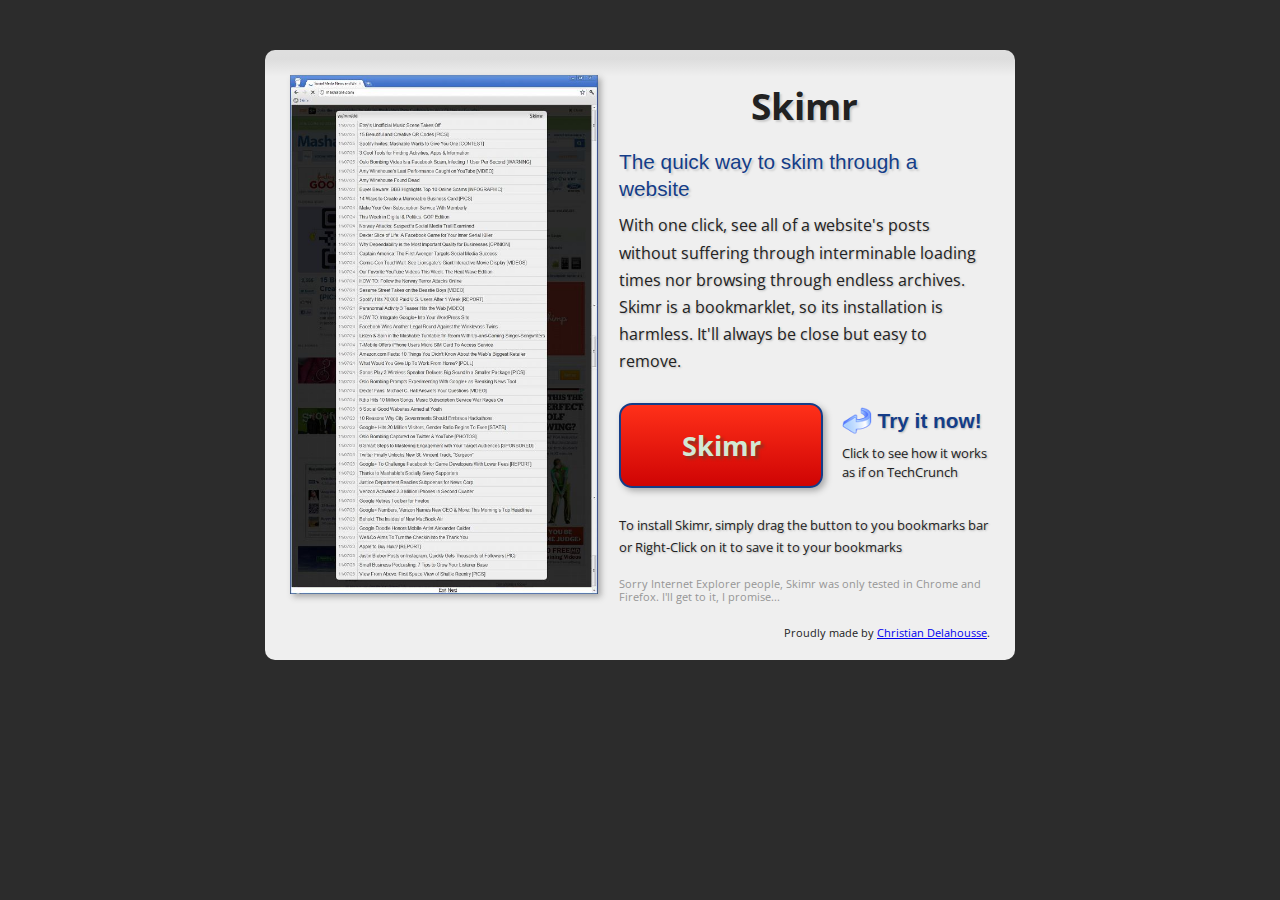
==== site/index.html @ 11ad545c "added site, created better css reset for skimr" ====
<!doctype html>
<!-- paulirish.com/2008/conditional-stylesheets-vs-css-hacks-answer-neither/ -->
<!--[if lt IE 7]> <html class="no-js ie6 oldie" lang="en"> <![endif]-->
<!--[if IE 7]>    <html class="no-js ie7 oldie" lang="en"> <![endif]-->
<!--[if IE 8]>    <html class="no-js ie8 oldie" lang="en"> <![endif]-->
<!--[if gt IE 8]><!--> <html lang="en"> <!--<![endif]-->
<head>
  <meta charset="utf-8">

	<title>skimr bookmarklet | The quick way to skim through a website</title>
  <meta name="description" content="Skimr is a bookmarklet that lets you skim a website's entries.">
  <meta name="author" content="Christian Delahousse">
	<link href='http://fonts.googleapis.com/css?family=Open+Sans|Chewy&v2' rel='stylesheet' type='text/css'>
  <meta name="viewport" content="width=device-width, initial-scale=1.0">
	<link rel="alternate" type="application/rss+xml" title="TechCrunch RSS Feed" href="http://feedproxy.google.com/TechCrunch" />

  <link rel="stylesheet" href="css/style.css">
	<script>//HTML5Shiv
		/*@cc_on'abbr article aside audio canvas details figcaption figure footer header hgroup mark meter nav output progress section summary time video'.replace(/\w+/g,function(n){document.createElement(n)})@*/
	</script>
  <!-- CSS: implied media="all" -->

  <!-- More ideas for your <head> here: h5bp.com/docs/#head-Tips -->

</head>

<body>

  <div id="container">
    <div id="main" class="clearfix" role="main">
		<!--<header>-->
		<!--</header>-->
			<div id="the-copy">
				<h1>Skimr</h1>
				<h2>The quick way to skim through a website</h2>
				<p id="main-text">With one click, see all of a website's posts without suffering through interminable loading times nor browsing through endless archives. Skimr is a bookmarklet, so its installation is harmless. It'll always be close but easy to remove.</p>
			<div id="call-to-action">
				<a href="javascript:(function(){window.skimr&&window.skimr.exitApp();window.skimr_script=document.createElement('script');skimr_script.src='//delahousse.ca/skimr/skimr.min.js';(document.head||document.body).appendChild(skimr_script)})();" id="Skimr" name="Skimr Bookmarklet">Skimr</a>
				<span id="try-it-now"><strong>Try it now!</strong></span>
				<span id="click">Click to see how it works as if on TechCrunch</span>
				<p id="install">To install Skimr, simply drag the button to you bookmarks bar or Right-Click on it to save it to your bookmarks</p>
			</div>
			<div id="disclaimer">
				Sorry Internet Explorer people, Skimr was only tested in Chrome and Firefox. I'll get to it, I promise...
			</div>
		</div>
		<div id="screenshot">
			<img src="img/mash_skimr.jpg" />
		</div>	
		<footer>
			Proudly made by <a href="//delahousse.ca">Christian Delahousse</a>.
    </footer>
    </div>
  </div> <!--! end of #container -->



  <!--<script src="//ajax.googleapis.com/ajax/libs/jquery/1.6.2/jquery.min.js"></script>-->
  <!--<script>window.jQuery || document.write('<script src="http://ajax.aspnetcdn.com/ajax/jQuery/jquery-1.6.2.min.js"><\/script>')</script>-->


  <!-- scripts concatenated and minified via ant build script-->
  <!--<script src="js/script.js"></script>-->
  <!-- end scripts-->

	
  <!-- mathiasbynens.be/notes/async-analytics-snippet Change UA-XXXXX-X to be your site's ID -->
  <script>
    var _gaq=[['_setAccount','UA-XXXXX-X'],['_trackPageview'],['_trackPageLoadTime']];
    (function(d,t){var g=d.createElement(t),s=d.getElementsByTagName(t)[0];g.async=1;
    g.src=('https:'==location.protocol?'//ssl':'//www')+'.google-analytics.com/ga.js';
    s.parentNode.insertBefore(g,s)}(document,'script'));
  </script>


  <!-- Prompt IE 6 users to install Chrome Frame. Remove this if you want to support IE 6.
       chromium.org/developers/how-tos/chrome-frame-getting-started -->
  <!--[if lt IE 7 ]>
    <script src="//ajax.googleapis.com/ajax/libs/chrome-frame/1.0.3/CFInstall.min.js"></script>
    <script>window.attachEvent('onload',function(){CFInstall.check({mode:'overlay'})})</script>
  <![endif]-->
  
</body>
</html>
---- site/css/style.css ----
/*
 * HTML5 ✰ Boilerplate
 *
 * What follows is the result of much research on cross-browser styling. 
 * Credit left inline and big thanks to Nicolas Gallagher, Jonathan Neal,
 * Kroc Camen, and the H5BP dev community and team.
 *
 * Detailed information about this CSS: h5bp.com/css
 */


/* =============================================================================
   HTML5 element display
   ========================================================================== */

article, aside, details, figcaption, figure, footer, header, hgroup, nav, section { display: block; }
audio[controls], canvas, video { display: inline-block; *display: inline; *zoom: 1; }


/* =============================================================================
   Base
   ========================================================================== */

/*
 * 1. Correct text resizing oddly in IE6/7 when body font-size is set using em units
 *    http://clagnut.com/blog/348/#c790
 * 2. Force vertical scrollbar in non-IE
 * 3. Remove Android and iOS tap highlight color to prevent entire container being highlighted
 *    www.yuiblog.com/blog/2010/10/01/quick-tip-customizing-the-mobile-safari-tap-highlight-color/
 * 4. Prevent iOS text size adjust on device orientation change, without disabling user zoom
 *    www.456bereastreet.com/archive/201012/controlling_text_size_in_safari_for_ios_without_disabling_user_zoom/
 */

html { font-size: 100%; overflow-y: scroll; -webkit-tap-highlight-color: rgba(0,0,0,0); -webkit-text-size-adjust: 100%; -ms-text-size-adjust: 100%; }

body { margin: 0; font-size: 13px; line-height: 1.231; }

body, button, input, select, textarea { font-family: sans-serif; color: #222; }

/* 
 * These selection declarations have to be separate
 * No text-shadow: twitter.com/miketaylr/status/12228805301
 * Also: hot pink!
 */

::-moz-selection {background: #999; color: #fff; text-shadow: none; }
::selection {background: #999; color: #fff; text-shadow: none; }


/* =============================================================================
   Links
   ========================================================================== */

a { color: #00e; }
a:visited { color: #551a8b; }
a:focus { outline: thin dotted; }

/* Improve readability when focused and hovered in all browsers: people.opera.com/patrickl/experiments/keyboard/test */
a:hover, a:active { outline: 0; }


/* =============================================================================
   Typography
   ========================================================================== */

abbr[title] { border-bottom: 1px dotted; }

b, strong { font-weight: bold; }

blockquote { margin: 1em 40px; }

dfn { font-style: italic; }

hr { display: block; height: 1px; border: 0; border-top: 1px solid #ccc; margin: 1em 0; padding: 0; }

ins { background: #ff9; color: #000; text-decoration: none; }

mark { background: #ff0; color: #000; font-style: italic; font-weight: bold; }

/* Redeclare monospace font family: en.wikipedia.org/wiki/User:Davidgothberg/Test59 */
pre, code, kbd, samp { font-family: monospace, monospace; _font-family: 'courier new', monospace; font-size: 1em; }

/* Improve readability of pre-formatted text in all browsers */
pre { white-space: pre; white-space: pre-wrap; word-wrap: break-word; }

q { quotes: none; }
q:before, q:after { content: ""; content: none; }

small { font-size: 85%; }

/* Position subscript and superscript content without affecting line-height: gist.github.com/413930 */
sub, sup { font-size: 75%; line-height: 0; position: relative; vertical-align: baseline; }
sup { top: -0.5em; }
sub { bottom: -0.25em; }


/* =============================================================================
   Lists
   ========================================================================== */

ul, ol { margin: 1em 0; padding: 0 0 0 40px; }
dd { margin: 0 0 0 40px; }
nav ul, nav ol { list-style: none; margin: 0; padding: 0; }


/* =============================================================================
   Embedded content
   ========================================================================== */

/*
 * 1. Improve image quality when scaled in IE7 http://h5bp.com/d
 * 2. Remove the gap between images and borders on image containers http://h5bp.com/e 
 */

img { border: 0; -ms-interpolation-mode: bicubic; vertical-align: middle; }

/* =============================================================================
   Forms
   ========================================================================== */

form { margin: 0; }
fieldset { border: 0; margin: 0; padding: 0; }

/* 
 * 1. Correct color not inheriting in IE6/7/8/9 
 * 2. Correct alignment displayed oddly in IE6/7 
 */

legend { border: 0; *margin-left: -7px; padding: 0; }

/* Indicate that 'label' will shift focus to the associated form element */
label { cursor: pointer; }

/*
 * 1. Correct font-size not inheriting in all browsers
 * 2. Remove margins in FF3/4 S5 Chrome
 * 3. Define consistent vertical alignment display in all browsers
 */

button, input, select, textarea { font-size: 100%; margin: 0; vertical-align: baseline; *vertical-align: middle; }

/*
 * 1. Define line-height as normal to match FF3/4 (set using !important in the UA stylesheet)
 * 2. Correct inner spacing displayed oddly in IE6/7
 */

button, input { line-height: normal; *overflow: visible; }

/*
 * Reintroduce inner spacing in 'table' to avoid overlap and whitespace issues in IE6/7
 */

table button, table input { *overflow: auto; }

/*
 * 1. Display hand cursor for clickable form elements
 * 2. Allow styling of clickable form elements in iOS
 */

button, input[type="button"], input[type="reset"], input[type="submit"] { cursor: pointer; -webkit-appearance: button; }

/*
 * Consistent box sizing and appearance
 */

input[type="checkbox"], input[type="radio"] { box-sizing: border-box; }
input[type="search"] { -moz-box-sizing: content-box; -webkit-box-sizing: content-box; box-sizing: content-box; }

/* 
 * Remove inner padding and border in FF3/4
 * www.sitepen.com/blog/2008/05/14/the-devils-in-the-details-fixing-dojos-toolbar-buttons/ 
 */

button::-moz-focus-inner, input::-moz-focus-inner { border: 0; padding: 0; }

/* 
 * 1. Remove default vertical scrollbar in IE6/7/8/9 
 * 2. Allow only vertical resizing
 */

textarea { overflow: auto; vertical-align: top; resize: vertical; }

/* Colors for form validity */
input:valid, textarea:valid {  }
input:invalid, textarea:invalid { background-color: #f0dddd; }


/* =============================================================================
   Tables
   ========================================================================== */

table { border-collapse: collapse; border-spacing: 0; }


/* =============================================================================
   Primary styles
   Author: Christian Delahousse
   ========================================================================== */

body{
	background: url([data-uri]) transparent repeat;  /* TODO: Make work in IE7*/ 
	font: normal normal 16px/1.2 'Open Sans', Helvetica, Arial, Sans-Serif;
	
}
#container {
	-webkit-border-radius:10px;
	-moz-border-radius:10px;
	-ms-border-radius:10px;
	-o-border-radius:10px;
	border-radius:10px;
	width: 700px;
	margin: 50px auto;
	padding: 25px 25px 10px;
	background-color: #EFEFEF;
	background-image: -webkit-gradient( linear, left 40, left top, color-stop(0.34, rgb(239,239,239)), color-stop(0.77, rgb(221,221,221)), color-stop(0.94, rgb(222,222,222))); 
	background-image: -moz-linear-gradient( center 40, rgb(239,239,239) 34%, rgb(221,221,221) 77%, rgb(222,222,222) 94%);
}

#screenshot {
	width: 44%;
	float: left;
}

#the-copy {
	width: 53%;
	float: right;
}
#screenshot img {
	max-width:100%;  /*TODO Make image file smaller.*/ 
	-webkit-box-shadow: 3px 3px 6px #aaa;
	-moz-box-shadow: 3px 3px 6px #aaa;
	-o-box-shadow: 3px 3px 6px #aaa;
	-ms-box-shadow: 3px 3px 6px #aaa;
	box-shadow: 3px 3px 6px #aaa;
}

#the-copy span, #the-copy a {
	display: block;
}

h1 {
	/*font-weight: normal;*/
	text-shadow: 2px 2px 2px #ccc;
	text-align: center;
	line-height: 1.7;
	font-size: 2.3em;
	margin: 0;
}
#the-copy h2, #try-it-now {
	color: #143D88;
	text-shadow: 2px 2px 2px #ccc;
	font-family: 'Chewy', Helvetica, Arial;
	font-size: 1.3em;
}
#the-copy h2 {
	line-height: 1.3;
	font-weight: normal;
	margin: .5em 0;
}
#the-copy span, #the-copy p {
	text-shadow: 1px 1px 2px #bbb;
}
#the-copy p {
	line-height: 1.7;
	margin: .5em 0;
}

#call-to-action {
	margin: 1.7em 0 0;
}

#call-to-action a {
	width: 54%;
	float: left;
	margin: 0 0 1em;
	color: #D2E9D5;
	font-size: 1.7em;
	font-weight: bold;
	line-height: 3em;
	text-align: center;
	text-decoration: none;
	background: #ff3019; /* Old browsers */
	background: -moz-linear-gradient(top, #ff3019 0%, #cf0404 100%); /* FF3.6+ */
	background: -webkit-gradient(linear, left top, left bottom, color-stop(0%,#ff3019), color-stop(100%,#cf0404)); /* Chrome,Safari4+ */
	background: -webkit-linear-gradient(top, #ff3019 0%,#cf0404 100%); /* Chrome10+,Safari5.1+ */
	background: -o-linear-gradient(top, #ff3019 0%,#cf0404 100%); /* Opera11.10+ */
	background: -ms-linear-gradient(top, #ff3019 0%,#cf0404 100%); /* IE10+ */
	filter: progid:DXImageTransform.Microsoft.gradient( startColorstr='#ff3019', endColorstr='#cf0404',GradientType=0 ); /* IE6-9 */
	background: linear-gradient(top, #ff3019 0%,#cf0404 100%); /* W3C */

	-webkit-border-radius: 13px;
	-moz-border-radius: 13px;
	-o-border-radius: 13px;
	-ms-border-radius: 13px;
	border-radius: 13px;
	border: solid 2px #143D88;
	-webkit-box-shadow: 3px 3px 6px #aaa;
	-moz-box-shadow: 3px 3px 6px #aaa;
	-o-box-shadow: 3px 3px 6px #aaa;
	-ms-box-shadow: 3px 3px 6px #aaa;
	box-shadow: 3px 3px 6px #aaa;

	text-shadow: 3px 3px 3px #8E3223;
}

#call-to-action span {
	width:40%;
	float: right;
	padding: .3em 0;
}
#try-it-now {
	background: transparent url([data-uri]) no-repeat left center; 
}

#try-it-now strong {
	padding-left: 36px;
}
#click {
	font-size: 0.8em;
	line-height: 1.5em;
}
#call-to-action p {
	clear:both;
}

#install {
	font-size: .8em;
}

#disclaimer,footer {
	padding: 1em 0;
	font-size: .7em;
}

#disclaimer {
	color:#969696;
}

footer{
	clear: both;
	text-align: right;
}

@media only screen and (max-width: 800px) {
	#container {
		width:550px;
	}
	#screenshot, #the-copy {
		float: none;
		width: 100%;
	}
}
@media only screen and (max-width: 600px) {
	#container {
		width:380px;
	}
	#screenshot, #the-copy {
		float: none;
		width: 100%;
	}
}
@media only screen and (max-width: 430px) {
	#container {
		width:320px;
		margin:1px auto;
		padding:1.4em 0.5em;
	}
	#screenshot, #the-copy{
		float: none;
		width: 100%;
	}
	#call-to-action * {
		float: none!important;
		margin:1em auto!important;
		width:80%!important;
	}
}
/*@media only screen and (max-width: 300px) {*/
	/*#container {*/
		/*width:250px;*/
		/*margin:0;*/
		/*padding:1em 0.5em;*/
	/*}*/
	/*#screenshot, #the-copy {*/
		/*float: none;*/
		/*width: 100%;*/
	/*}*/
/*}*/
/* =============================================================================
   Non-semantic helper classes
   Please define your styles before this section.
   ========================================================================== */

/* For image replacement */
.ir { display: block; border: 0; text-indent: -999em; overflow: hidden; background-repeat: no-repeat; text-align: left; direction: ltr; }
.ir br { display: none; }

/* Hide for both screenreaders and browsers:
   css-discuss.incutio.com/wiki/Screenreader_Visibility */
.hidden { display: none; visibility: hidden; }

/* Hide only visually, but have it available for screenreaders: by Jon Neal.
  www.webaim.org/techniques/css/invisiblecontent/  &  j.mp/visuallyhidden */
.visuallyhidden { border: 0; clip: rect(0 0 0 0); height: 1px; margin: -1px; overflow: hidden; padding: 0; position: absolute; width: 1px; }

/* Extends the .visuallyhidden class to allow the element to be focusable when navigated to via the keyboard: drupal.org/node/897638 */
.visuallyhidden.focusable:active, .visuallyhidden.focusable:focus { clip: auto; height: auto; margin: 0; overflow: visible; position: static; width: auto; }

/* Hide visually and from screenreaders, but maintain layout */
.invisible { visibility: hidden; }

/* Contain floats: nicolasgallagher.com/micro-clearfix-hack/ */ 
.clearfix:before, .clearfix:after { content: ""; display: table; }
.clearfix:after { clear: both; }
.clearfix { zoom: 1; }




/* =============================================================================
   Print styles.
   Inlined to avoid required HTTP connection: www.phpied.com/delay-loading-your-print-css/
   ========================================================================== */
 
@media print {
  * { background: transparent !important; color: black !important; text-shadow: none !important; filter:none !important; -ms-filter: none !important; } /* Black prints faster: sanbeiji.com/archives/953 */
  a, a:visited { text-decoration: underline; }
  a[href]:after { content: " (" attr(href) ")"; }
  abbr[title]:after { content: " (" attr(title) ")"; }
  .ir a:after, a[href^="javascript:"]:after, a[href^="#"]:after { content: ""; }  /* Don't show links for images, or javascript/internal links */
  pre, blockquote { border: 1px solid #999; page-break-inside: avoid; }
  thead { display: table-header-group; } /* css-discuss.incutio.com/wiki/Printing_Tables */
  tr, img { page-break-inside: avoid; }
  img { max-width: 100% !important; }
  @page { margin: 0.5cm; }
  p, h2, h3 { orphans: 3; widows: 3; }
  h2, h3 { page-break-after: avoid; }
}
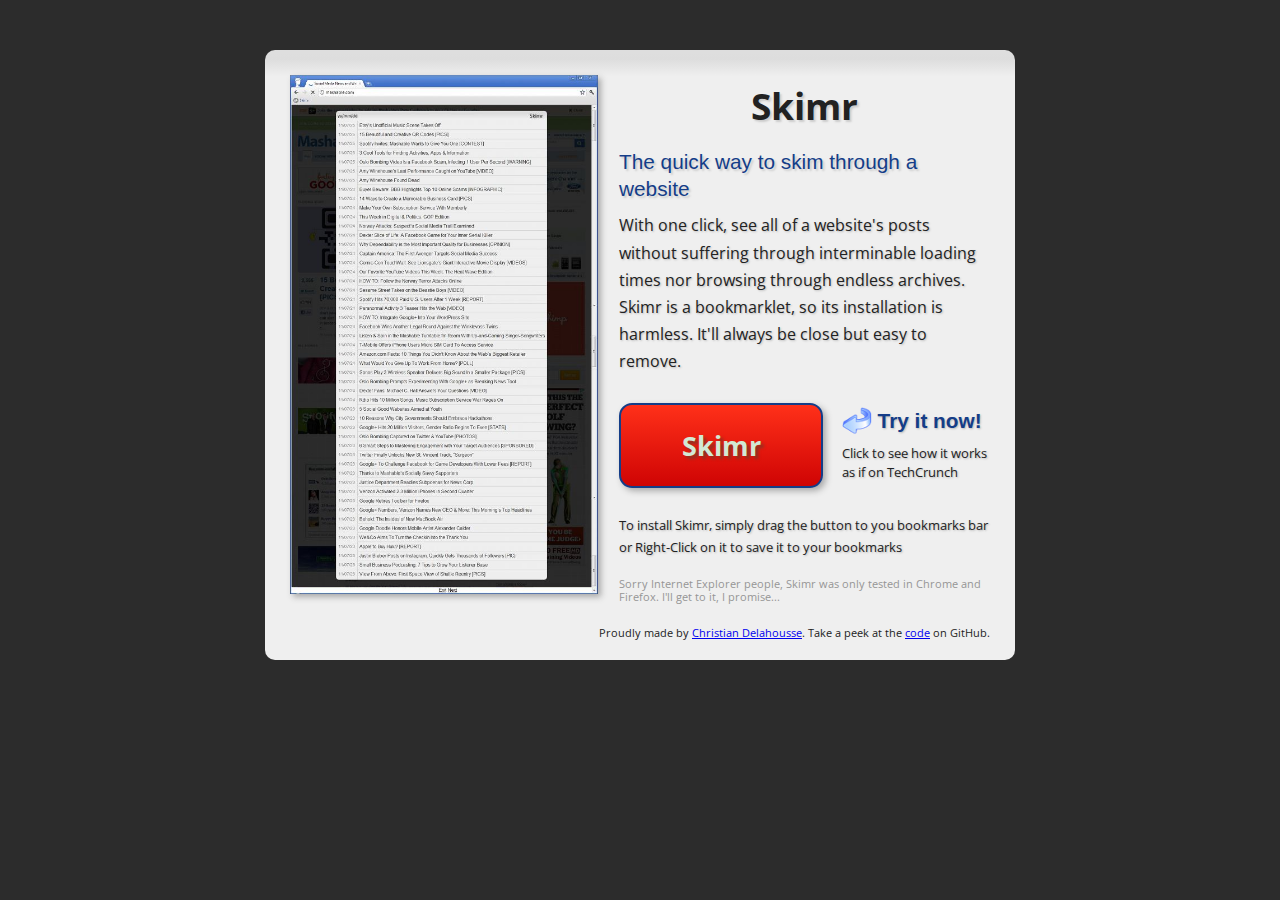
==== commit 08fd6169: "updated site, added notes, fixed readme" ====
--- a/site/index.html
+++ b/site/index.html
@@ -48,7 +48,8 @@
 			<img src="img/mash_skimr.jpg" />
 		</div>	
 		<footer>
-			Proudly made by <a href="//delahousse.ca">Christian Delahousse</a>.
+			Proudly made by <a href="//delahousse.ca">Christian Delahousse</a>. Take a peek
+			at the <a href="https://github.com/cdelahousse/skimr">code</a> on GitHub.
     </footer>
     </div>
   </div> <!--! end of #container -->
@@ -66,7 +67,7 @@
 	
   <!-- mathiasbynens.be/notes/async-analytics-snippet Change UA-XXXXX-X to be your site's ID -->
   <script>
-    var _gaq=[['_setAccount','UA-XXXXX-X'],['_trackPageview'],['_trackPageLoadTime']];
+		var _gaq=[['_setAccount','UA-12011654-1'],['_trackPageview'],['_trackPageLoadTime']];
     (function(d,t){var g=d.createElement(t),s=d.getElementsByTagName(t)[0];g.async=1;
     g.src=('https:'==location.protocol?'//ssl':'//www')+'.google-analytics.com/ga.js';
     s.parentNode.insertBefore(g,s)}(document,'script'));
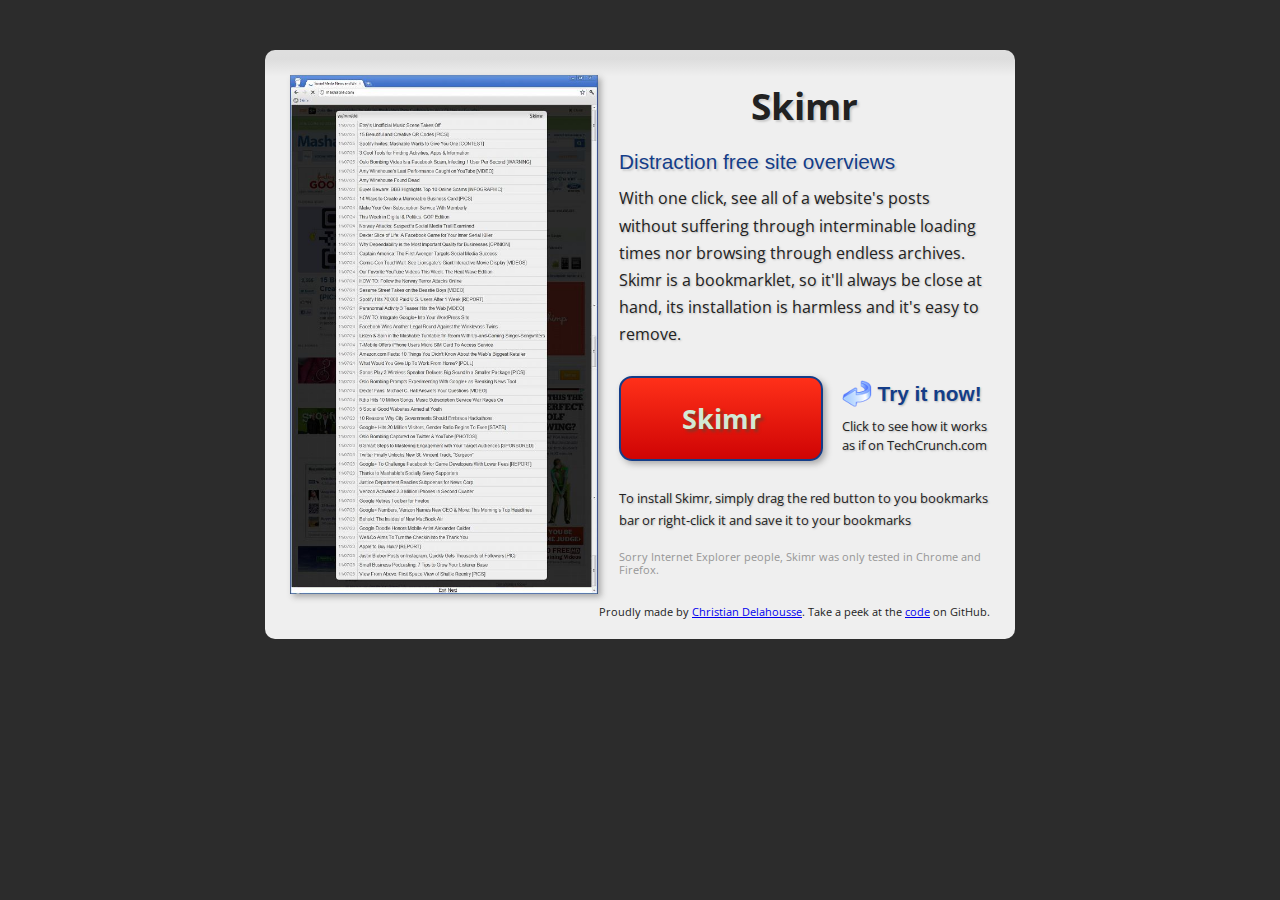
==== commit 6d22ea20: "meh" ====
--- a/site/index.html
+++ b/site/index.html
@@ -8,9 +8,10 @@
   <meta charset="utf-8">
 
 	<title>skimr bookmarklet | The quick way to skim through a website</title>
-  <meta name="description" content="Skimr is a bookmarklet that lets you skim a website's entries.">
+  <meta name="description" content="Skimr is a bookmarklet that lets you skim a
+website's entries, free of distractions.">
   <meta name="author" content="Christian Delahousse">
-	<link href='http://fonts.googleapis.com/css?family=Open+Sans|Chewy&v2' rel='stylesheet' type='text/css'>
+	<link href='http://fonts.googleapis.com/css?family=Open+Sans' rel='stylesheet' type='text/css'>
   <meta name="viewport" content="width=device-width, initial-scale=1.0">
 	<link rel="alternate" type="application/rss+xml" title="TechCrunch RSS Feed" href="http://feedproxy.google.com/TechCrunch" />
 
@@ -32,16 +33,20 @@
 		<!--</header>-->
 			<div id="the-copy">
 				<h1>Skimr</h1>
-				<h2>The quick way to skim through a website</h2>
-				<p id="main-text">With one click, see all of a website's posts without suffering through interminable loading times nor browsing through endless archives. Skimr is a bookmarklet, so its installation is harmless. It'll always be close but easy to remove.</p>
+				<h2>Distraction free site overviews</h2>
+				<p id="main-text">With one click, see all of a website's posts without
+					suffering through interminable loading times nor browsing through endless
+					archives. Skimr is a bookmarklet, so it'll always be close at hand, its
+					installation is harmless and it's easy to remove. </p>
 			<div id="call-to-action">
 				<a href="javascript:(function(){window.skimr&&window.skimr.exitApp();window.skimr_script=document.createElement('script');skimr_script.src='//delahousse.ca/skimr/skimr.min.js';(document.head||document.body).appendChild(skimr_script)})();" id="Skimr" name="Skimr Bookmarklet">Skimr</a>
 				<span id="try-it-now"><strong>Try it now!</strong></span>
-				<span id="click">Click to see how it works as if on TechCrunch</span>
-				<p id="install">To install Skimr, simply drag the button to you bookmarks bar or Right-Click on it to save it to your bookmarks</p>
+				<span id="click">Click to see how it works as if on TechCrunch.com</span>
+				<p id="install">To install Skimr, simply drag the red button to you bookmarks
+					bar or right-click it and save it to your bookmarks</p>
 			</div>
 			<div id="disclaimer">
-				Sorry Internet Explorer people, Skimr was only tested in Chrome and Firefox. I'll get to it, I promise...
+				Sorry Internet Explorer people, Skimr was only tested in Chrome and Firefox.
 			</div>
 		</div>
 		<div id="screenshot">
@@ -65,14 +70,20 @@
   <!-- end scripts-->
 
 	
-  <!-- mathiasbynens.be/notes/async-analytics-snippet Change UA-XXXXX-X to be your site's ID -->
-  <script>
-		var _gaq=[['_setAccount','UA-12011654-1'],['_trackPageview'],['_trackPageLoadTime']];
-    (function(d,t){var g=d.createElement(t),s=d.getElementsByTagName(t)[0];g.async=1;
-    g.src=('https:'==location.protocol?'//ssl':'//www')+'.google-analytics.com/ga.js';
-    s.parentNode.insertBefore(g,s)}(document,'script'));
-  </script>
+<script type="text/javascript">
 
+  var _gaq = _gaq || [];
+  _gaq.push(['_setAccount', 'UA-12011654-1']);
+  _gaq.push(['_trackPageview']);
+
+  (function() {
+    var ga = document.createElement('script'); ga.type = 'text/javascript'; ga.async = true;
+    ga.src = ('https:' == document.location.protocol ? 'https://ssl' : 'http://www') + '.google-analytics.com/ga.js';
+    var s = document.getElementsByTagName('script')[0]; s.parentNode.insertBefore(ga, s);
+  })();
+
+</script>
+ 
 
   <!-- Prompt IE 6 users to install Chrome Frame. Remove this if you want to support IE 6.
        chromium.org/developers/how-tos/chrome-frame-getting-started -->
--- a/site/css/style.css
+++ b/site/css/style.css
@@ -249,7 +249,7 @@
 #the-copy h2, #try-it-now {
 	color: #143D88;
 	text-shadow: 2px 2px 2px #ccc;
-	font-family: 'Chewy', Helvetica, Arial;
+	font-family:  Helvetica, Arial;
 	font-size: 1.3em;
 }
 #the-copy h2 {
